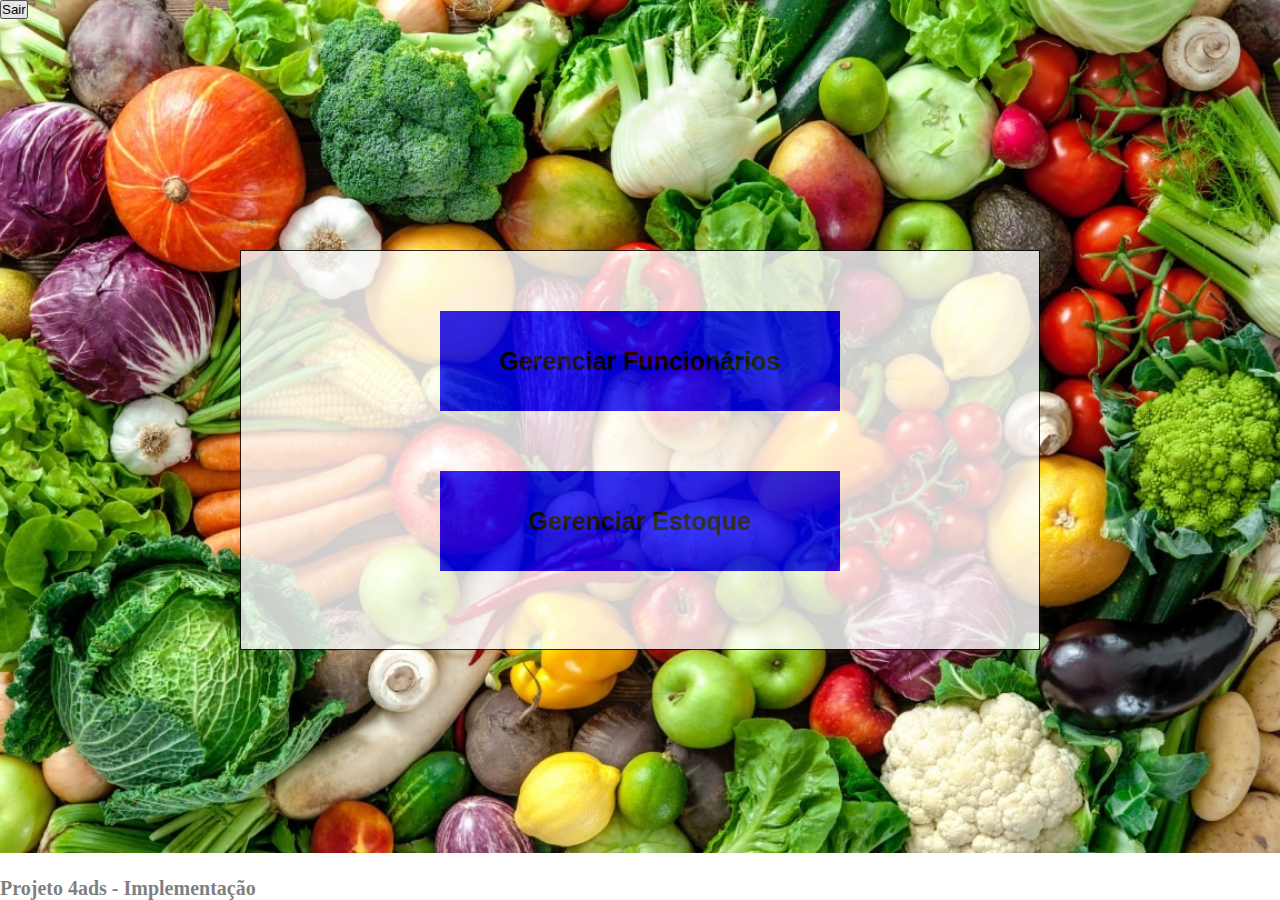
==== sistema/gerenciamento.html @ 4fe74199 "primeira atualização" ====
<!DOCTYPE html>
<html lang="en">
    <head>
        <meta charset="UTF-8">
        <meta http-equiv="X-UA-Compatible" content="IE=edge">
        <meta name="viewport" content="width=device-width, initial-scale=1.0">
        <title>Gerenciamentos</title>
        <link rel="stylesheet" href="./assets/css/gerenciamento.css" />
    </head>
    <body>
        <header>
            <a href="index.html"><button>Sair</button></a>
        </header>
        
        <nav class="central">
            <a href="funcionarios.html"><button class="btn">Gerenciar Funcionários</button></a><br>
            <a href="estoque.html"><button class="btn">Gerenciar Estoque</button></a>
        </nav>

        <footer>Projeto 4ads - Implementação</footer>
    </body>
</html>
---- sistema/assets/css/gerenciamento.css ----
* {
    margin: 0;
    padding: 0;
    box-sizing: border-box;
  }
body{
    background-image: url('../../assets/img/verduras.jpg');
    background-repeat: no-repeat;
    background-size: cover;
}

footer{
        position: absolute;
        bottom: 0px;
        border: 0px;

        font-size: 20px;
        font-weight: bolder;
        background-color: white;
        opacity: 0.5;
}
nav{

    position: absolute;
    width: 800px;
    height: 400px;

    text-align: center;

    background-color: white;
    opacity: 0.8;
    border: 1px solid black;
}

.btn{
        position: relative;
        border: 0px;
        width: 400px;
        height: 100px;

        background-color: blue;
        opacity: 10;
        
        text-align: center;

        margin-top: 60px;
        font-size: 25px;
        font-weight: bolder;
        color: black;
}

.central{
        top: 0;
        bottom: 0;
        left: 0;
        right: 0;
        margin: auto;
}
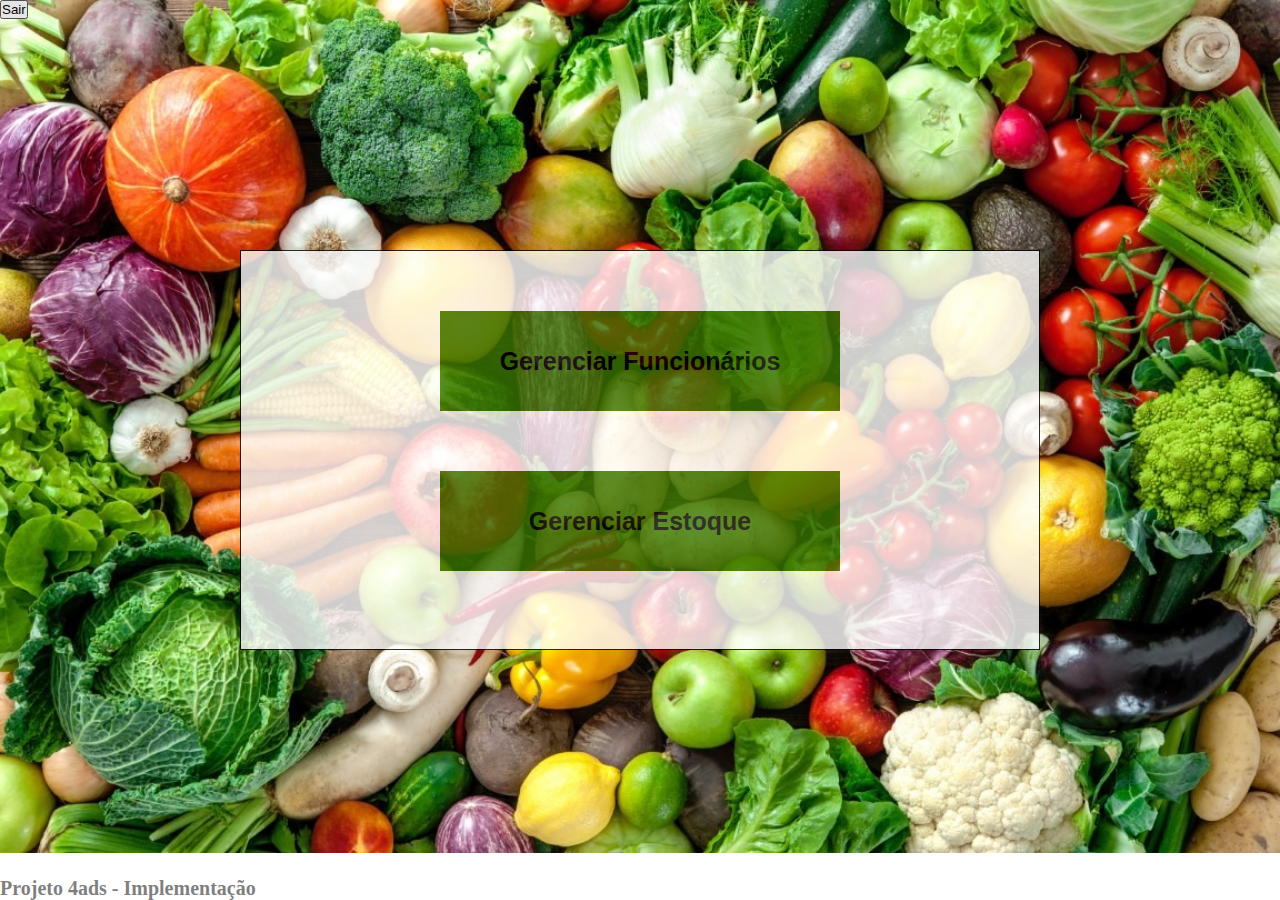
==== commit 5b07c171: "segunda atualização" ====
--- a/sistema/gerenciamento.html
+++ b/sistema/gerenciamento.html
@@ -4,7 +4,7 @@
         <meta charset="UTF-8">
         <meta http-equiv="X-UA-Compatible" content="IE=edge">
         <meta name="viewport" content="width=device-width, initial-scale=1.0">
-        <title>Gerenciamentos</title>
+        <title>Gerenciamento | Hortifuti Silva</title>
         <link rel="stylesheet" href="./assets/css/gerenciamento.css" />
     </head>
     <body>
@@ -12,7 +12,7 @@
             <a href="index.html"><button>Sair</button></a>
         </header>
         
-        <nav class="central">
+        <nav class="naveg central">
             <a href="funcionarios.html"><button class="btn">Gerenciar Funcionários</button></a><br>
             <a href="estoque.html"><button class="btn">Gerenciar Estoque</button></a>
         </nav>
--- a/sistema/assets/css/gerenciamento.css
+++ b/sistema/assets/css/gerenciamento.css
@@ -19,7 +19,7 @@
         background-color: white;
         opacity: 0.5;
 }
-nav{
+.naveg{
 
     position: absolute;
     width: 800px;
@@ -38,8 +38,7 @@
         width: 400px;
         height: 100px;
 
-        background-color: blue;
-        opacity: 10;
+        background-color: #367401;
         
         text-align: center;
 
@@ -48,7 +47,9 @@
         font-weight: bolder;
         color: black;
 }
-
+.btn:hover{
+        background-color: #1a3800;
+}
 .central{
         top: 0;
         bottom: 0;
